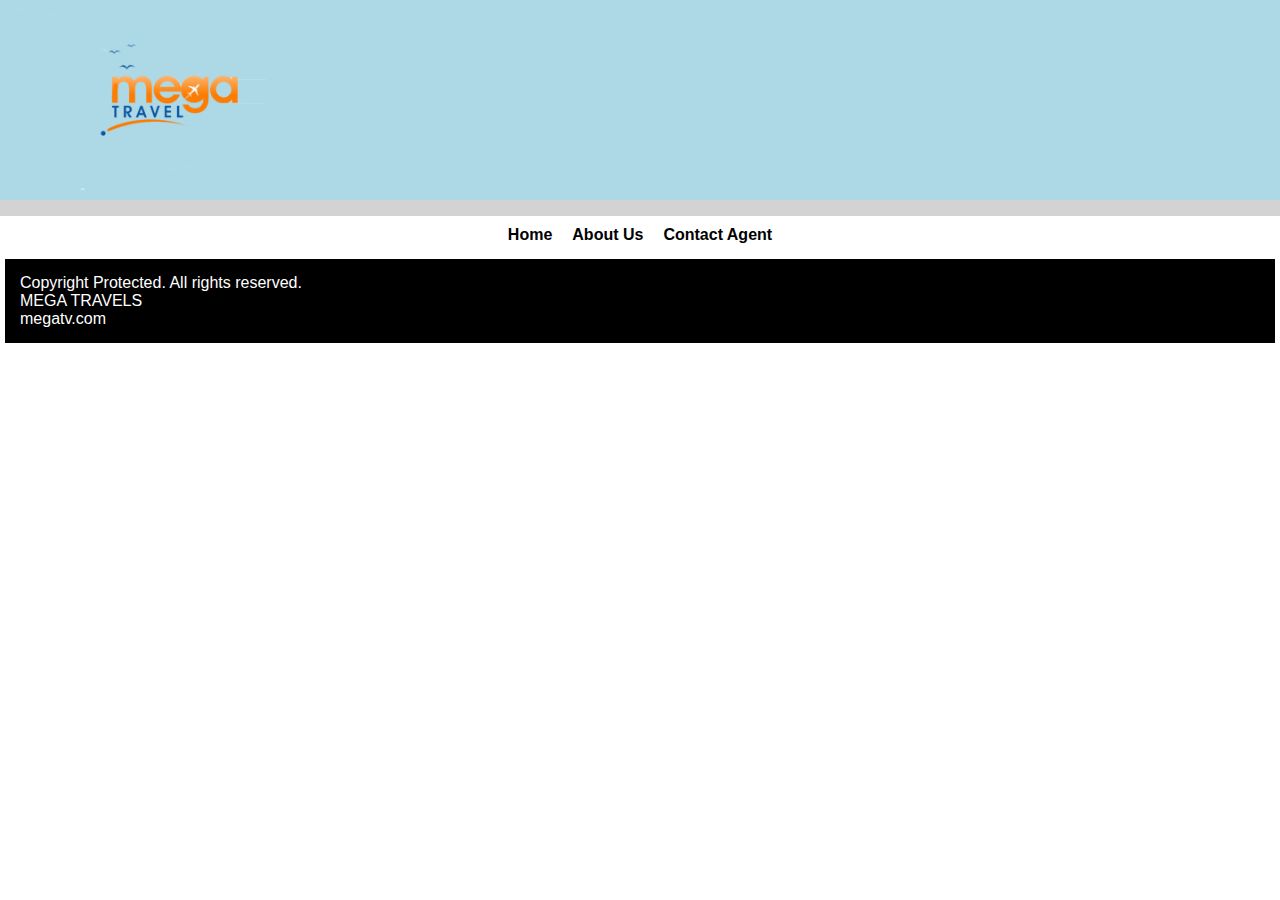
==== hw1/aboutus.html @ 62d3f281 "HW One" ====
<!DOCTYPE html>
<html>
    <head>
        <meta name="viewport" content="width=device-width, initial=scale=1"/>
        <title>Mega Travel</title>
        <link rel="stylesheet" href="styles.css"/>
    </head>
    <body>
        <header>
            <img src="img/mega travel logo.png" height="200px" alt="logo"/>
        </header>
        <section class="grayline">
        </section>
        <section>
            <nav>
                <ul>
                    <li><a href="index.html">Home</a></li>
                    <li><a href="aboutus.html">About Us</a></li>
                    <li><a href="contact.html">Contact Agent</a></li>
                </ul>
            </nav>
        </section>
        <footer>
            <p>Copyright Protected. All rights reserved.</p>
            <p>MEGA TRAVELS</p>
            <p>megatv.com</p>
        </footer>
    </body>
</html>
---- hw1/styles.css ----
* {
  margin:0;
  padding:0;

}
/*Always design for mobile first*/
body{
  font-family:sans-serif;
  margin:0 auto;/*Take cares of the white space's, so we can create and design*/
}
header{
  text-align: center;
  background-color: lightblue;
}

nav{
  margin-top: 22px; /*My input on nav*/
  background: black;
}
nav ul{
  /*unordered list*/
  display:flex;
  list-style: none;
  align-items: center;
  justify-content: center;
}
nav a{
  color:white;
  font-weight: bold;
  display: block;
  padding:10px;
  text-decoration: none;
}
nav a:hover{
  color: orange;
}
.intro{
  padding:0 15px;
  margin-top:30px;
  margin-bottom: 5px;
}
.intro h1{
  margin-bottom: 15px;
}

.intro p{
  line-height: 1.5;
}
.picGrids{
  margin:10px;
}
.gridPicture{
  border:2px solid black;
  padding:5px;
  margin: 5px;
}

.gridPicture h2{
  margin: 30px 5px 20px;

}
@keyframes picCardsAnimation{
  from{
    background-color:white;
    color:black;
    border-width: 5px;
    padding:10px;
  }
  to{
    background-color: black;
    color: white;
    border-width: 5px;
    padding:10px;
  }
}
.gridPicture:hover{
  animation: picCardsAnimation 2s;
}
.gridPicture a{
  padding:0px;
  color: black;
  font-size: large;
  text-decoration: none;
}
.gridPicture img{
  width:100%;
}
.original-price{
  text-transform: uppercase;
  color: gray;
}
.currentPrice{
  text-transform: uppercase;
  color:black;
}
.currentPrice span{
  color: black;
  font-weight: bold;
  text-decoration: none;
}
.saving{
  color:green;
}
footer{
  background-color: black;
  margin: 5px;
  padding:15px;
}
footer p{
  color: white;
}

@media (min-width:768px){
  header{
    display:flex;
    align-items:center;
  }
  .grayline{
    padding:8px;
    display:flex;
    background: lightgray;
  }
  nav{
  margin-top: 0px;
  background: transparent;

  }
  nav ul{
    display:flex;
    /*Will flex with the display size*/
    list-style: none;/*No */
    align-items: center;
    justify-content: center;
    
  }
  nav a{
    margin-top: 0%;
    color: black;
    position:relative;
    text-decoration: none;
    top:0;
    transition: top 0.5s, color 0.5s;
  }
  nav a:hover{
    color: red;
    top:8px;
    
  }
  .picGrids{
    display:grid;
    grid-template-columns: auto auto auto auto;
    padding:10px;
  }
  .gridPicture{
    display: inline;

  }
  .gridPicture img{
    height: auto;
  }
}
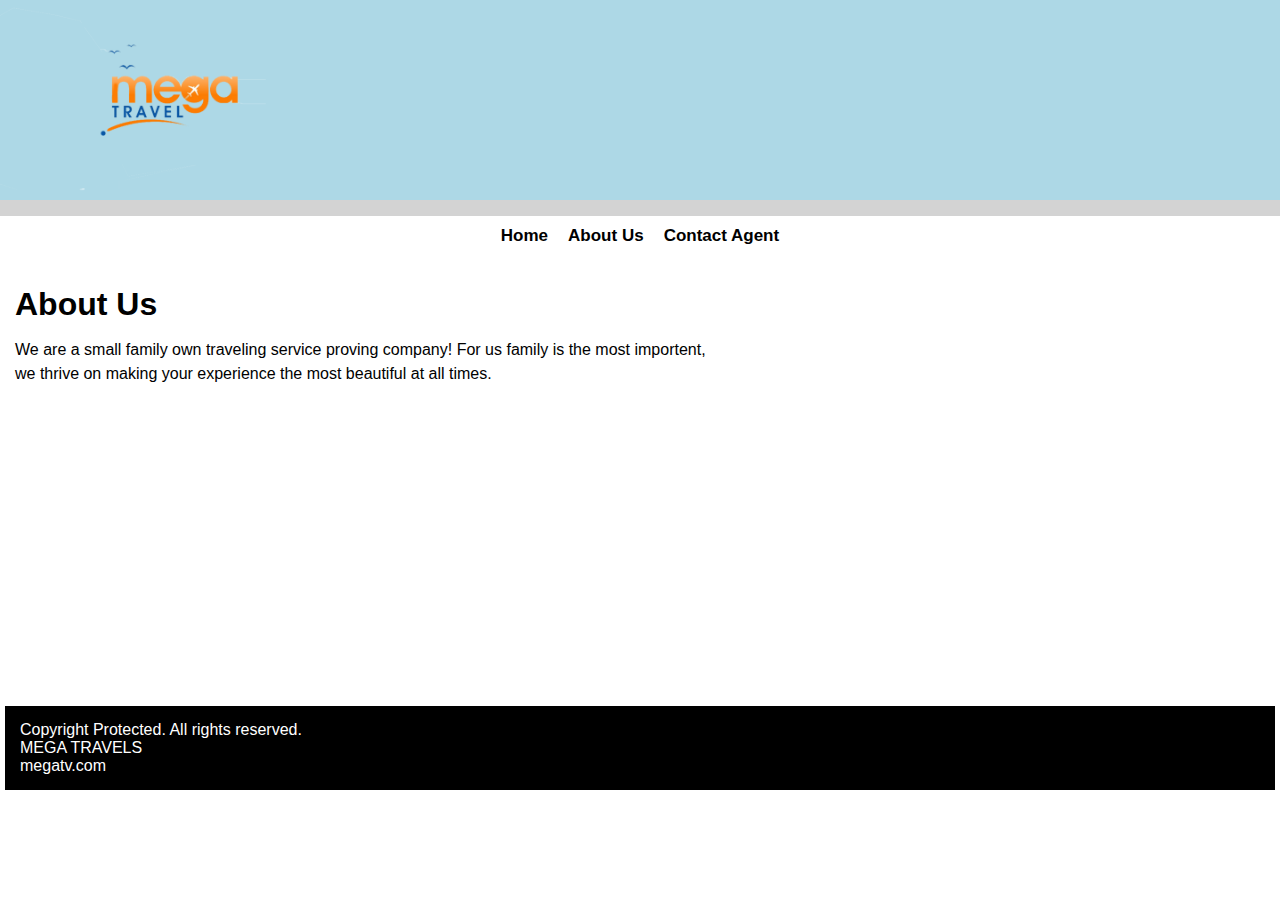
==== commit dd8a592e: "Main With clock" ====
--- a/hw1/aboutus.html
+++ b/hw1/aboutus.html
@@ -20,6 +20,12 @@
                 </ul>
             </nav>
         </section>
+        <section class="introAboutUs">
+            <h1>About Us</h1>
+            <p>We are a small family own traveling service proving company! For us family is the most importent, <br>we thrive on making your experience the most beautiful at all times.</br>
+            </p>
+        </section>
+        	
         <footer>
             <p>Copyright Protected. All rights reserved.</p>
             <p>MEGA TRAVELS</p>
--- a/hw1/styles.css
+++ b/hw1/styles.css
@@ -1,161 +1,213 @@
 * {
-  margin:0;
-  padding:0;
-
-}
+  margin: 0;
+  padding: 0;
+
+}
+
 /*Always design for mobile first*/
-body{
-  font-family:sans-serif;
-  margin:0 auto;/*Take cares of the white space's, so we can create and design*/
-}
-header{
+body {
+  font-family: sans-serif;
+  margin: 0 auto;
+  /*Take cares of the white space's, so we can create and design*/
+}
+
+header {
   text-align: center;
   background-color: lightblue;
 }
 
-nav{
-  margin-top: 22px; /*My input on nav*/
+nav {
+  margin-top: 0px;
+  /*My input on nav*/
   background: black;
 }
-nav ul{
+
+nav ul {
   /*unordered list*/
-  display:flex;
+  display: flex;
   list-style: none;
   align-items: center;
   justify-content: center;
 }
-nav a{
-  color:white;
+/*Mobile 1st*/
+nav a {
+  color: white;
   font-weight: bold;
   display: block;
-  padding:10px;
+  padding: 10px;
   text-decoration: none;
 }
-nav a:hover{
+
+nav a:hover {
   color: orange;
 }
-.intro{
-  padding:0 15px;
-  margin-top:30px;
+
+.intro {
+  padding: 0 15px;
+  margin-top: 30px;
   margin-bottom: 5px;
 }
-.intro h1{
+
+.intro h1 {
   margin-bottom: 15px;
 }
 
-.intro p{
+.intro p {
   line-height: 1.5;
 }
-.picGrids{
-  margin:10px;
-}
-.gridPicture{
-  border:2px solid black;
-  padding:5px;
-  margin: 5px;
-}
-
-.gridPicture h2{
-  margin: 30px 5px 20px;
-
-}
-@keyframes picCardsAnimation{
-  from{
-    background-color:white;
-    color:black;
-    border-width: 5px;
-    padding:10px;
-  }
-  to{
+
+.picGrids {
+  margin-bottom: 20px;
+}
+
+.gridPicture {
+
+  border: 1px solid black;
+  padding: 15px;
+  margin: 10px;
+}
+
+/*About Us Intro Page*/
+.introAboutUs {
+  padding: 0 15px;
+  margin-top: 30px;
+  margin-bottom: 320px;
+}
+
+.introAboutUs h1 {
+  margin-bottom: 15px;
+}
+
+.introAboutUs p {
+  line-height: 1.5;
+}
+
+
+
+
+
+@keyframes picAnimation {
+  from {
+    background-color: white;
+    color: black;
+    border-width: 1px;
+    padding: 10px;
+  }
+
+  to {
     background-color: black;
     color: white;
     border-width: 5px;
-    padding:10px;
-  }
-}
-.gridPicture:hover{
-  animation: picCardsAnimation 2s;
-}
-.gridPicture a{
-  padding:0px;
+    padding: 8px;
+  }
+}
+
+.gridPicture:hover {
+  animation: picAnimation 2s;
+
+}
+
+.gridPicture h2,
+a {
   color: black;
-  font-size: large;
+  font-size: 17px;
   text-decoration: none;
 }
-.gridPicture img{
-  width:100%;
-}
-.original-price{
+
+.gridPicture h2,
+a:hover {
+  color: white;
+}
+
+.gridPicture img {
+  width: 100%;
+}
+
+.original-price {
   text-transform: uppercase;
   color: gray;
 }
-.currentPrice{
-  text-transform: uppercase;
-  color:black;
+
+.currentPrice {
+  text-transform: capitalize;
+  color: black;
 }
 .currentPrice span{
-  color: black;
   font-weight: bold;
-  text-decoration: none;
-}
-.saving{
-  color:green;
-}
-footer{
-  background-color: black;
+  text-decoration: underline;
+}
+
+.saving {
+  color: green;
+}
+
+footer {
+  background: black;
   margin: 5px;
-  padding:15px;
-}
-footer p{
+  padding: 15px;
+}
+
+footer p {
   color: white;
 }
 
-@media (min-width:768px){
-  header{
-    display:flex;
-    align-items:center;
-  }
-  .grayline{
-    padding:8px;
-    display:flex;
+@media (min-width:768px) {
+  header {
+    display: flex;
+    align-items: center;
+  }
+
+  .grayline {
+    padding: 8px;
+    display: flex;
     background: lightgray;
   }
-  nav{
-  margin-top: 0px;
-  background: transparent;
-
-  }
-  nav ul{
-    display:flex;
+
+  nav {
+    margin-top: 0px;
+    background: transparent;
+
+  }
+
+  nav ul {
+    display: flex;
     /*Will flex with the display size*/
-    list-style: none;/*No */
+    list-style: none;
+    /*No */
     align-items: center;
     justify-content: center;
-    
-  }
-  nav a{
+
+  }
+
+  nav a {
     margin-top: 0%;
     color: black;
-    position:relative;
+    position: relative;
     text-decoration: none;
-    top:0;
+    top: 0;
     transition: top 0.5s, color 0.5s;
   }
-  nav a:hover{
+
+  nav a:hover {
     color: red;
-    top:8px;
-    
-  }
-  .picGrids{
-    display:grid;
+    top: 8px;
+
+  }
+
+  .intro {
+    width: 50%;
+
+  }
+
+  .picGrids {
+    display: grid;
     grid-template-columns: auto auto auto auto;
-    padding:10px;
-  }
-  .gridPicture{
+    padding: 10px;
+  }
+
+  .gridPicture {
     display: inline;
 
   }
-  .gridPicture img{
-    height: auto;
-  }
+
 }